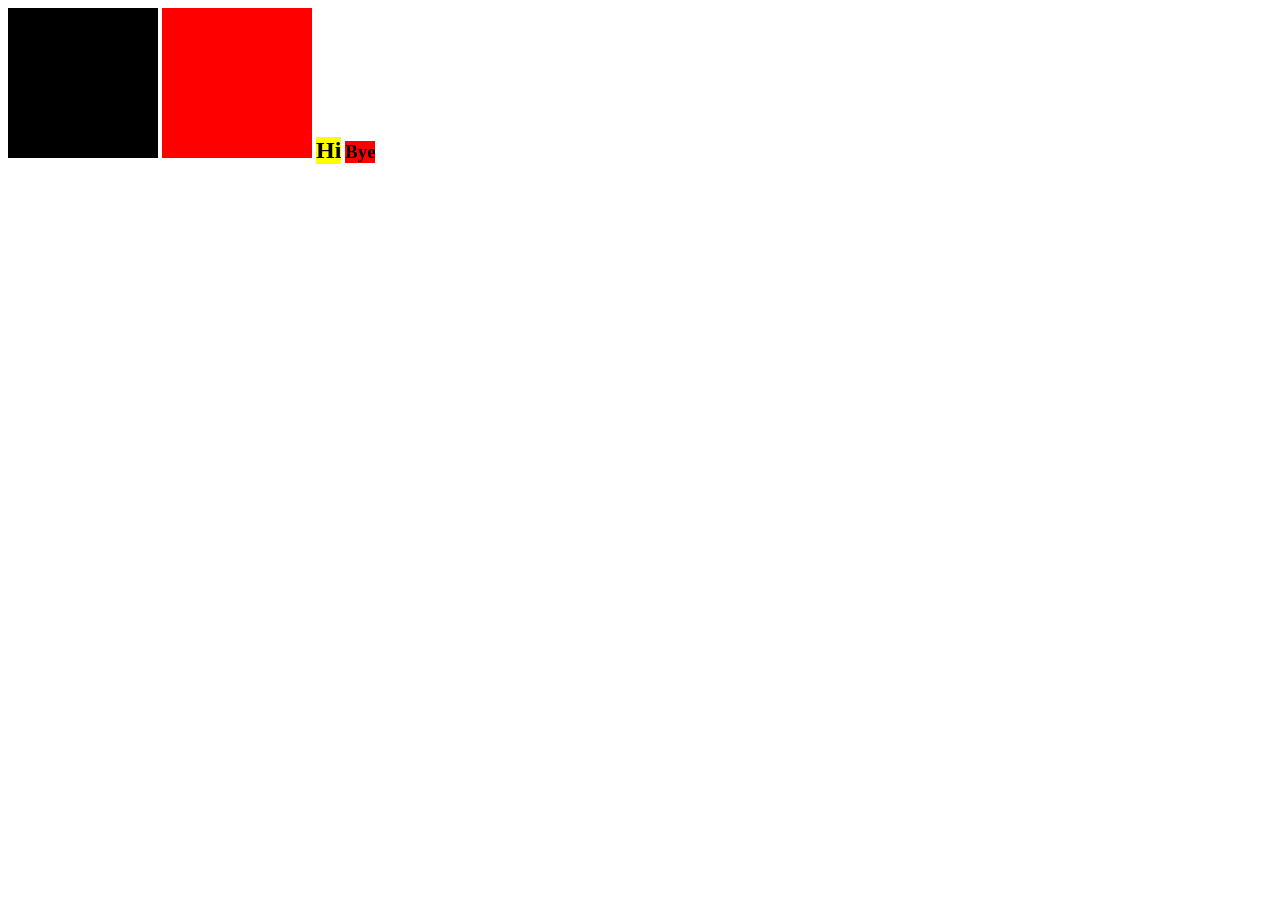
==== index3.html @ 82a234f6 "Changed index3.html" ====
<!DOCTYPE html>
<html>
    <style>
        .one{
            display: inline-block;
            background-color: black;
            width: 150px;
            height: 150px;
        }

        .two{
            display: inline-block;
            background-color: red;
            width: 150px;
            height: 150px;
        }
        h2{
            display: inline-block;
            background-color: yellow;
        }
        h3{
            display: inline-block;
            background-color: red;
        }
    </style>
    <div class="one">
    </div>
    <div class="two">
    </div>
    <h2>Hi</h2>
    <h3>Bye</h3>
</html>
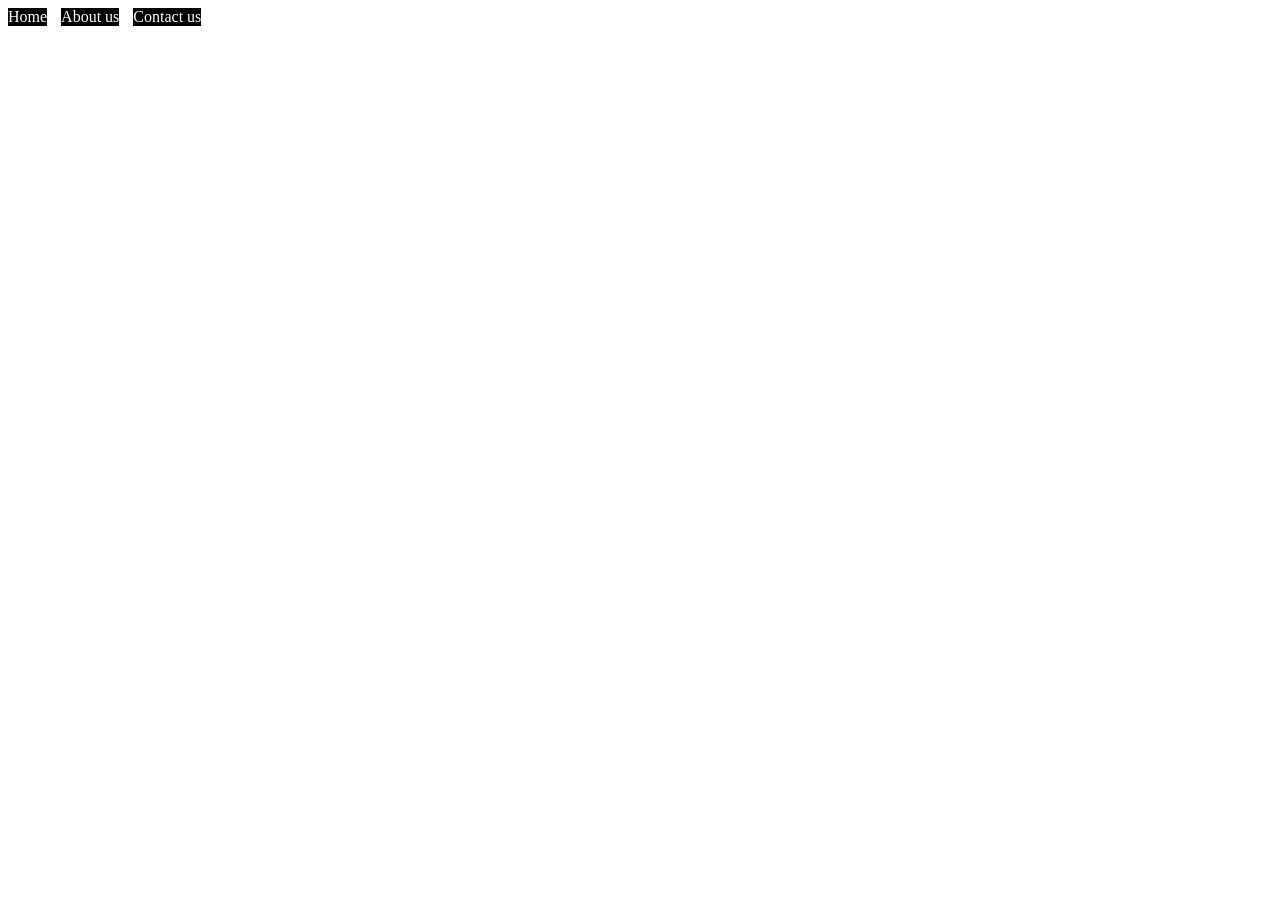
==== commit c0377514: "Modified index3.html file" ====
--- a/index3.html
+++ b/index3.html
@@ -2,31 +2,28 @@
 <html>
     <style>
         .one{
+            
             display: inline-block;
             background-color: black;
-            width: 150px;
-            height: 150px;
+            color:white;
         }
 
         .two{
             display: inline-block;
-            background-color: red;
-            width: 150px;
-            height: 150px;
+            margin-left: 10px;
+            background-color: black;
+            color: white;
         }
-        h2{
+        .three{
             display: inline-block;
-            background-color: yellow;
+            background-color: black;
+            color: white;
+            margin-left: 10px;
         }
-        h3{
-            display: inline-block;
-            background-color: red;
-        }
+        
     </style>
-    <div class="one">
-    </div>
-    <div class="two">
-    </div>
-    <h2>Hi</h2>
-    <h3>Bye</h3>
+    <div class="one">Home</div>
+    <div class="two">About us</div>
+    <div class="three">Contact us</div>
+    
 </html>
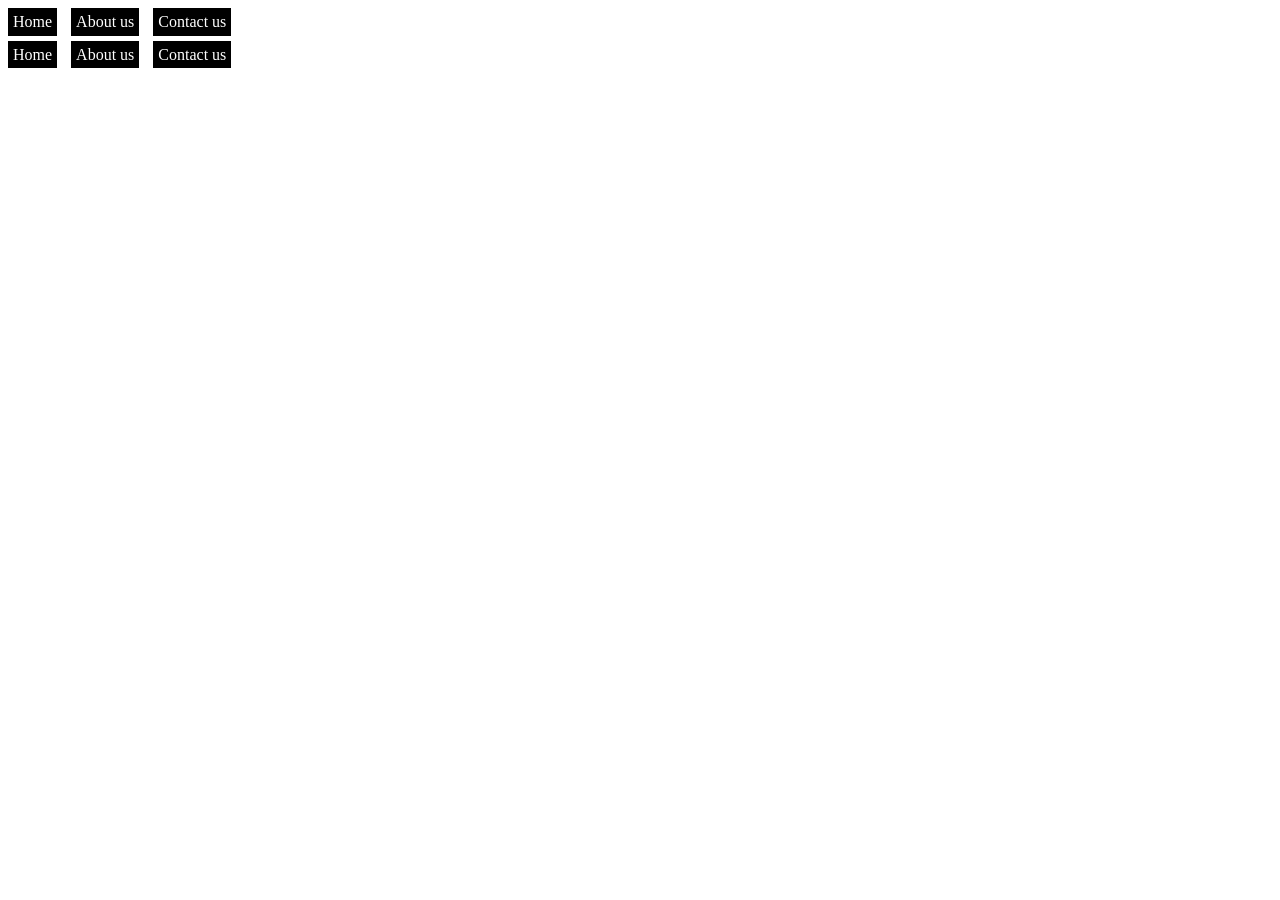
==== commit 1353da98: "Changed some files" ====
--- a/index3.html
+++ b/index3.html
@@ -1,29 +1,38 @@
 <!DOCTYPE html>
 <html>
     <style>
-        .one{
-            
+        .one,
+        .two,
+        .three{
             display: inline-block;
+            margin-right: 10px;
             background-color: black;
-            color:white;
+            color: white;
+            padding: 5px;
         }
 
-        .two{
-            display: inline-block;
-            margin-left: 10px;
+        ul{
+            margin-top: 10px;
+            padding: 0;
+        }
+
+        li{
+            display: inline;
             background-color: black;
             color: white;
-        }
-        .three{
-            display: inline-block;
-            background-color: black;
-            color: white;
-            margin-left: 10px;
+            margin-right: 10px;
+            padding: 5px;
+
         }
         
     </style>
     <div class="one">Home</div>
     <div class="two">About us</div>
     <div class="three">Contact us</div>
+    <ul>
+        <li>Home</li>
+        <li>About us</li>
+        <li>Contact us</li>
+    </ul>
     
 </html>
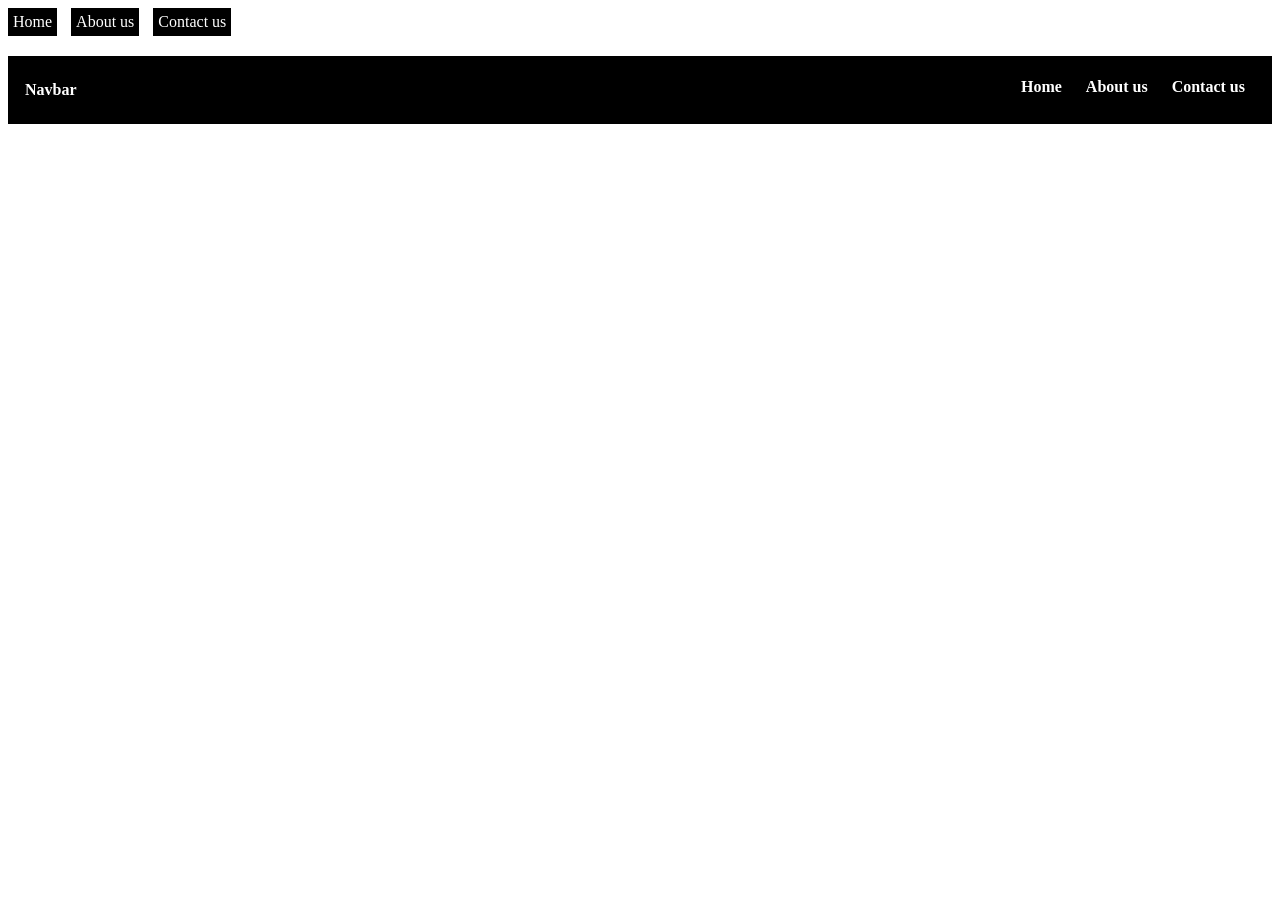
==== commit 5566d077: "Learned some more" ====
--- a/index3.html
+++ b/index3.html
@@ -12,27 +12,45 @@
         }
 
         ul{
+            text-align: right;
             margin-top: 10px;
             padding: 0;
         }
 
         li{
             display: inline;
-            background-color: black;
-            color: white;
             margin-right: 10px;
             padding: 5px;
 
+        }
+        
+        .four{
+            font-weight: bold;
+            margin-top: 20px;
+            display: flex;
+            justify-content: space-between;
+            align-items: center;
+            border-style: solid;
+            border-width: 2px;
+            border-color: black;
+            background-color: black;
+            color: white;
+            padding: 10px;
+            padding-left: 15px;
         }
         
     </style>
     <div class="one">Home</div>
     <div class="two">About us</div>
     <div class="three">Contact us</div>
-    <ul>
-        <li>Home</li>
-        <li>About us</li>
-        <li>Contact us</li>
-    </ul>
+    
+    <div class="four">
+        Navbar
+        <ul>
+            <li>Home</li>
+            <li>About us</li>
+            <li>Contact us</li>
+        </ul>
+    </div>
     
 </html>
